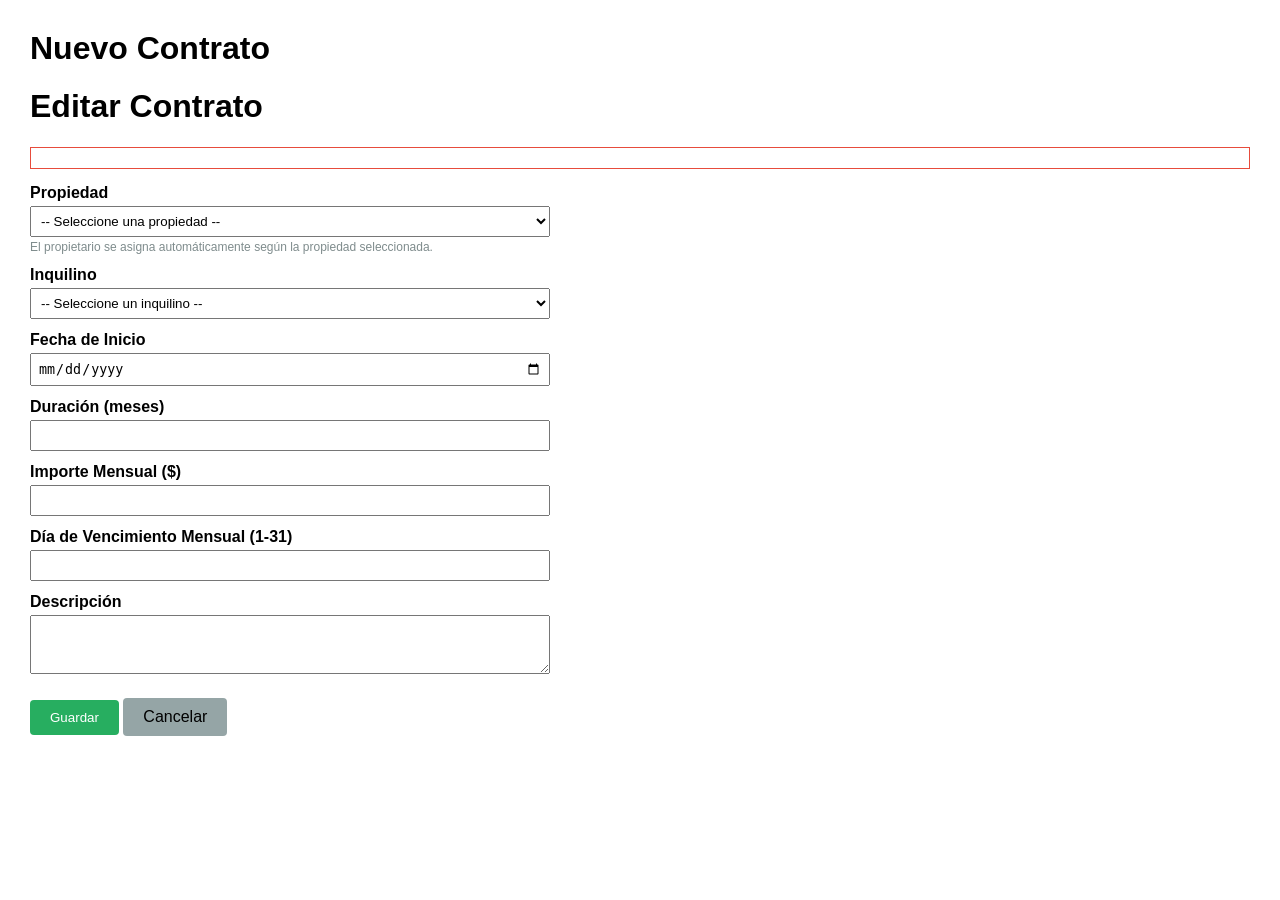
==== src/main/resources/templates/contratos/formulario.html @ b765c465 "feat: implement Contrato CRUD with state machine (Epic 3)" ====
<!DOCTYPE html>
<html xmlns:th="http://www.thymeleaf.org">
<head>
    <meta charset="UTF-8">
    <title>Formulario de Contrato</title>
    <style>
        body { font-family: Arial, sans-serif; margin: 30px; }
        form { max-width: 520px; }
        label { display: block; margin-top: 12px; font-weight: bold; }
        input, select, textarea { width: 100%; padding: 6px; margin-top: 4px; box-sizing: border-box; }
        .btn { padding: 10px 20px; margin-top: 20px; border: none; cursor: pointer; border-radius: 4px; color: white; }
        .btn-guardar { background-color: #27ae60; }
        .btn-cancelar { background-color: #95a5a6; text-decoration: none; display: inline-block; padding: 10px 20px; margin-top: 20px; border-radius: 4px; }
        .error { color: #e74c3c; font-weight: bold; padding: 10px; border: 1px solid #e74c3c; margin-bottom: 15px; }
        .info { color: #7f8c8d; font-size: 12px; margin-top: 3px; }
    </style>
</head>
<body>

    <h1 th:if="${contrato.id == null}">Nuevo Contrato</h1>
    <h1 th:if="${contrato.id != null}">Editar Contrato</h1>

    <div class="error" th:if="${error}" th:text="${error}"></div>

    <form th:action="@{/contratos/guardar}" th:object="${contrato}" method="post">

        <input type="hidden" th:field="*{id}" />

        <label>Propiedad</label>
        <select th:field="*{propiedad}" required>
            <option value="">-- Seleccione una propiedad --</option>
            <option th:each="p : ${propiedades}"
                    th:value="${p.id}"
                    th:text="${p.direccion + ' - ' + p.ciudad.nombre + ' (' + p.estadoDisponibilidad + ')'}">
            </option>
        </select>
        <p class="info">El propietario se asigna automáticamente según la propiedad seleccionada.</p>

        <label>Inquilino</label>
        <select th:field="*{inquilino}" required>
            <option value="">-- Seleccione un inquilino --</option>
            <option th:each="i : ${inquilinos}"
                    th:value="${i.id}"
                    th:text="${i.nombreCompleto + ' — ' + i.dniCuit}">
            </option>
        </select>

        <label>Fecha de Inicio</label>
        <input type="date" th:field="*{fechaInicio}" required />

        <label>Duración (meses)</label>
        <input type="number" min="1" th:field="*{duracionMeses}" required />

        <label>Importe Mensual ($)</label>
        <input type="number" min="0.01" step="0.01" th:field="*{importeMensual}" required />

        <label>Día de Vencimiento Mensual (1-31)</label>
        <input type="number" min="1" max="31" th:field="*{diaVencimientoMensual}" required />

        <label>Descripción</label>
        <textarea th:field="*{descripcion}" rows="3"></textarea>

        <br>
        <button type="submit" class="btn btn-guardar">Guardar</button>
        <a class="btn-cancelar" th:href="@{/contratos}">Cancelar</a>

    </form>

</body>
</html>
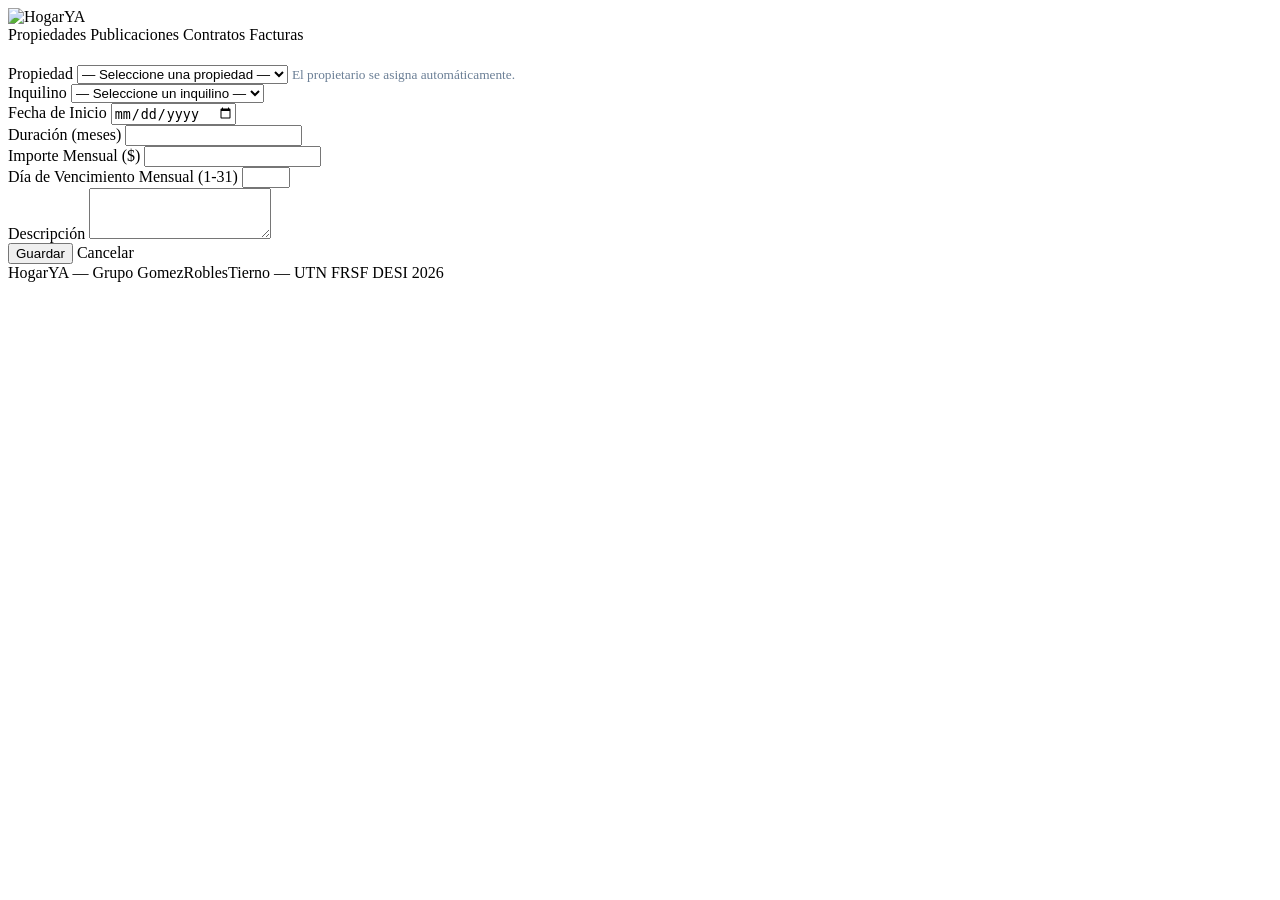
==== commit 67ad13a9: "feat: add unified UI styles with brand colors and logo" ====
--- a/src/main/resources/templates/contratos/formulario.html
+++ b/src/main/resources/templates/contratos/formulario.html
@@ -1,70 +1,89 @@
 <!DOCTYPE html>
 <html xmlns:th="http://www.thymeleaf.org">
 <head>
-    <meta charset="UTF-8">
-    <title>Formulario de Contrato</title>
-    <style>
-        body { font-family: Arial, sans-serif; margin: 30px; }
-        form { max-width: 520px; }
-        label { display: block; margin-top: 12px; font-weight: bold; }
-        input, select, textarea { width: 100%; padding: 6px; margin-top: 4px; box-sizing: border-box; }
-        .btn { padding: 10px 20px; margin-top: 20px; border: none; cursor: pointer; border-radius: 4px; color: white; }
-        .btn-guardar { background-color: #27ae60; }
-        .btn-cancelar { background-color: #95a5a6; text-decoration: none; display: inline-block; padding: 10px 20px; margin-top: 20px; border-radius: 4px; }
-        .error { color: #e74c3c; font-weight: bold; padding: 10px; border: 1px solid #e74c3c; margin-bottom: 15px; }
-        .info { color: #7f8c8d; font-size: 12px; margin-top: 3px; }
-    </style>
+    <meta charset="UTF-8"/>
+    <title>Contrato — HogarYA</title>
+    <link rel="stylesheet" th:href="@{/css/hogarya.css}"/>
 </head>
 <body>
 
-    <h1 th:if="${contrato.id == null}">Nuevo Contrato</h1>
-    <h1 th:if="${contrato.id != null}">Editar Contrato</h1>
+<nav class="navbar">
+    <a class="logo" th:href="@{/}"><img th:src="@{/images/logo.png}" alt="HogarYA"/></a>
+    <nav>
+        <a th:href="@{/propiedades}">Propiedades</a>
+        <a th:href="@{/publicaciones}">Publicaciones</a>
+        <a th:href="@{/contratos}" class="active">Contratos</a>
+        <a th:href="@{/facturas}">Facturas</a>
+    </nav>
+</nav>
 
-    <div class="error" th:if="${error}" th:text="${error}"></div>
+<div class="main-content">
+    <div class="page-header">
+        <h1 th:text="${contrato.id == null} ? 'Nuevo Contrato' : 'Editar Contrato #' + contrato.id"></h1>
+    </div>
 
-    <form th:action="@{/contratos/guardar}" th:object="${contrato}" method="post">
+    <div class="card" style="max-width:560px;">
+        <div class="alert alert-error" th:if="${error}" th:text="${error}"></div>
 
-        <input type="hidden" th:field="*{id}" />
+        <form th:action="@{/contratos/guardar}" th:object="${contrato}" method="post">
+            <input type="hidden" th:field="*{id}"/>
 
-        <label>Propiedad</label>
-        <select th:field="*{propiedad}" required>
-            <option value="">-- Seleccione una propiedad --</option>
-            <option th:each="p : ${propiedades}"
-                    th:value="${p.id}"
-                    th:text="${p.direccion + ' - ' + p.ciudad.nombre + ' (' + p.estadoDisponibilidad + ')'}">
-            </option>
-        </select>
-        <p class="info">El propietario se asigna automáticamente según la propiedad seleccionada.</p>
+            <div class="form-group">
+                <label>Propiedad</label>
+                <select th:field="*{propiedad}" required>
+                    <option value="">— Seleccione una propiedad —</option>
+                    <option th:each="p : ${propiedades}"
+                            th:value="${p.id}"
+                            th:text="${p.direccion + ' — ' + p.ciudad.nombre + ' (' + p.estadoDisponibilidad + ')'}">
+                    </option>
+                </select>
+                <small style="color:#6b7f96;">El propietario se asigna automáticamente.</small>
+            </div>
 
-        <label>Inquilino</label>
-        <select th:field="*{inquilino}" required>
-            <option value="">-- Seleccione un inquilino --</option>
-            <option th:each="i : ${inquilinos}"
-                    th:value="${i.id}"
-                    th:text="${i.nombreCompleto + ' — ' + i.dniCuit}">
-            </option>
-        </select>
+            <div class="form-group">
+                <label>Inquilino</label>
+                <select th:field="*{inquilino}" required>
+                    <option value="">— Seleccione un inquilino —</option>
+                    <option th:each="i : ${inquilinos}"
+                            th:value="${i.id}"
+                            th:text="${i.nombreCompleto + ' — ' + i.dniCuit}">
+                    </option>
+                </select>
+            </div>
 
-        <label>Fecha de Inicio</label>
-        <input type="date" th:field="*{fechaInicio}" required />
+            <div class="form-group">
+                <label>Fecha de Inicio</label>
+                <input type="date" th:field="*{fechaInicio}" required/>
+            </div>
 
-        <label>Duración (meses)</label>
-        <input type="number" min="1" th:field="*{duracionMeses}" required />
+            <div class="form-group">
+                <label>Duración (meses)</label>
+                <input type="number" min="1" th:field="*{duracionMeses}" required/>
+            </div>
 
-        <label>Importe Mensual ($)</label>
-        <input type="number" min="0.01" step="0.01" th:field="*{importeMensual}" required />
+            <div class="form-group">
+                <label>Importe Mensual ($)</label>
+                <input type="number" min="0.01" step="0.01" th:field="*{importeMensual}" required/>
+            </div>
 
-        <label>Día de Vencimiento Mensual (1-31)</label>
-        <input type="number" min="1" max="31" th:field="*{diaVencimientoMensual}" required />
+            <div class="form-group">
+                <label>Día de Vencimiento Mensual (1-31)</label>
+                <input type="number" min="1" max="31" th:field="*{diaVencimientoMensual}" required/>
+            </div>
 
-        <label>Descripción</label>
-        <textarea th:field="*{descripcion}" rows="3"></textarea>
+            <div class="form-group">
+                <label>Descripción</label>
+                <textarea th:field="*{descripcion}" rows="3"></textarea>
+            </div>
 
-        <br>
-        <button type="submit" class="btn btn-guardar">Guardar</button>
-        <a class="btn-cancelar" th:href="@{/contratos}">Cancelar</a>
+            <div class="form-actions">
+                <button type="submit" class="btn btn-primary">Guardar</button>
+                <a class="btn btn-neutral" th:href="@{/contratos}">Cancelar</a>
+            </div>
+        </form>
+    </div>
+</div>
 
-    </form>
-
+<footer class="footer">HogarYA &mdash; Grupo GomezRoblesTierno &mdash; UTN FRSF DESI 2026</footer>
 </body>
 </html>
